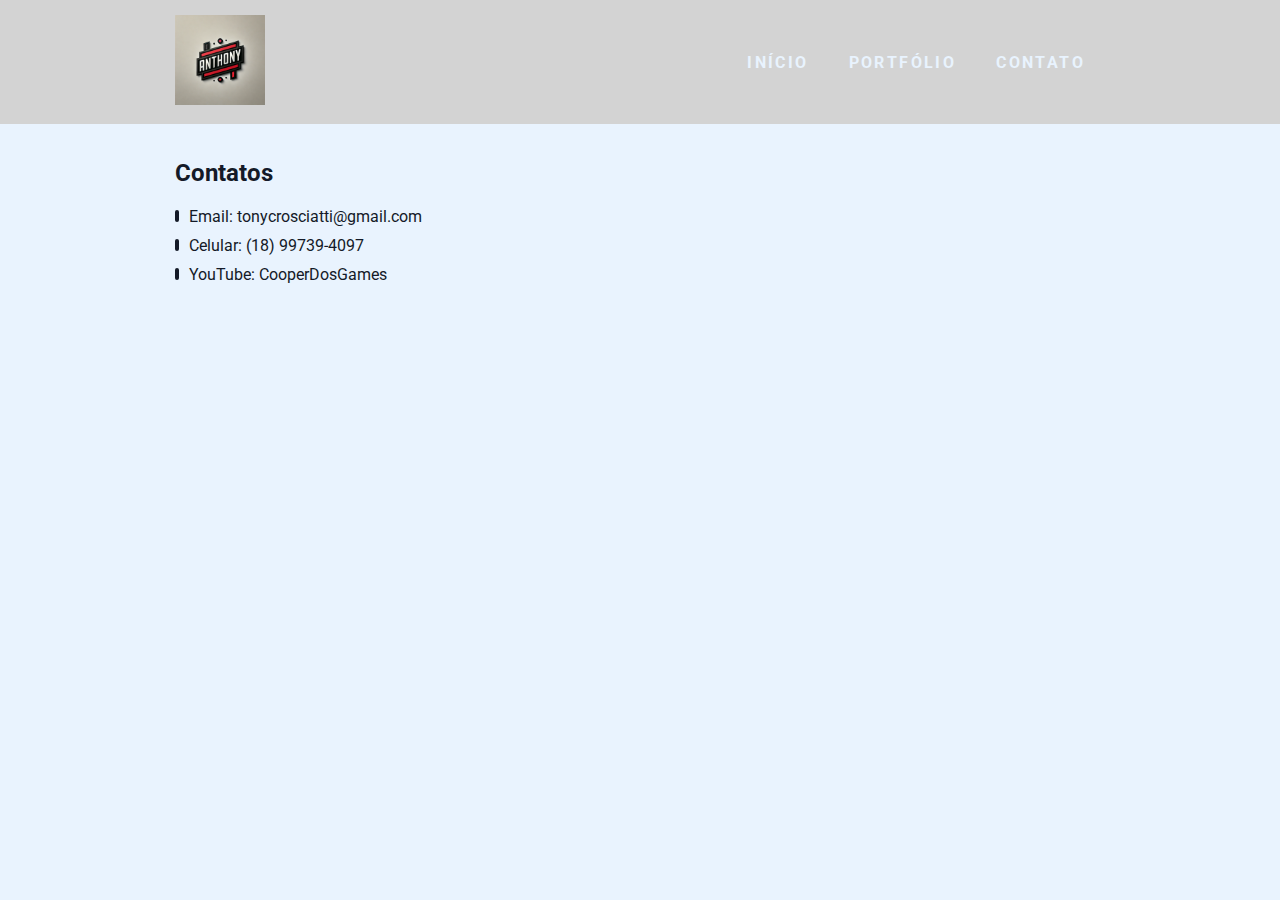
==== contato.html @ 0a7556bf "Add files via upload" ====
<!DOCTYPE html>
<html lang="pt-br">
    <head>
        <meta charset="UTF-8">
        <meta name="viewport" content="width=device-width, initial-scale=1.0">
        <meta http-equiv="X-UA-Compatible" content="ie=edge">
        <title>Home</title>

        <link href="https://fonts.googleapis.com/css?family=Roboto:400,700&display=swap" rel="stylesheet">
        <link rel="stylesheet" href="./css/style.css">
     
        <script src="https://dfilittobot.herokuapp.com/assets/modules/channel-web/inject.js"></script>
    </head>
    <body>
        <header>
            <div class="container">
                <a href="https://AnthonyCostaCrosciatte.github.io" class="branch"><img src="./img/logo.webp" alt="Minha logo" title="Nome da minha logo"></a>
                <nav class="menu">
                    <ul>
                        <li><a class="menu-link" href="index.html">Início</a></li>
                        <li><a class="menu-link" href="portfolio.html">Portfólio</a></li>
                        <li><a class="menu-link" href="contato.html">Contato</a></li>
                    </ul>
                </nav>
            </div>
        </header>

        <main class="container">
            <article>
                <h2 class="sub-title">Contatos</h2>
                <ul>
                    <li class="li-ornament"><a class="contact-link" href="mailto:tonycrosciatti@gmail.com">Email: tonycrosciatti@gmail.com</a></li>
                    <li class="li-ornament"><a class="contact-link" href="https://api.whatsapp.com/send?phone=5518997394097">Celular: (18) 99739-4097</a></li>
                    <li class="li-ornament"><a class="contact-link" href="https://www.youtube.com/@thonymarth5743">YouTube: CooperDosGames</a></li>
                </ul>
            </article>
        </main>
    </body>
</html>
---- css/style.css ----
* {
    margin: 0;
    padding: 0;
    box-sizing: border-box;
    list-style: none;
    text-decoration: none;
}

a {color: #FFF;}

img{max-width: 100%;}

p {font-size: 1.2em; line-height: 1.4em; color: #141A28;}

h2 {color: #141A28;}

.container {
    width: 960px;
    margin: 0 auto;
    padding: 15px;
    display: flex;
    justify-content: space-between;
    align-items: center;
}

html, body {
    width: 100%;
    height: 100%;
}

body {
    font-family: 'Roboto', sans-serif;
    font-size: 16px;
    background-color: #E9F3FE;
}

header {
    width: 100%;
    background-color: lightgrey;
}

.branch, .branch img {
    width: 90px;
    
}

.menu ul { 
    display: flex;
    justify-content: space-between;
}

.menu .menu-link {
    display: block;
    margin: 10px;
    padding: 10px;
    color: #E9F3FE;
    font-weight: bold;
    text-transform: uppercase;
    letter-spacing: .15em;
    transition: all .3s ease-in-out;
}

.menu .menu-link:hover {opacity: .75;}


main {width: 100%;}

.super-card {
    width: 100%;
    display: flex;
    margin-top: 20px;
}

.super-card-img, 
.super-card-img img {
    width: 800px;
    border-radius: 50%;
    display: flex;
    flex-direction: column;
    justify-content: center;
    align-items: center;
}

.super-card-img h2 {margin-top: 20px;}

.super-card-text {margin-left: 40px;}

.super-card-text p + p {margin-top: 1em;}


.card {
    max-width: 350px;
    min-height: 500px;
    border-radius: 3px;
    margin: 1em;
    background-color: #FFF;
    box-shadow: 5px 5px 5px 0px rgba(0, 0, 0, .15);
    transition: all .3s ease-in-out;
    display: flex;
    flex-direction: column;
    justify-content: space-between;
}

.card:hover { box-shadow: 30px 30px 5px 0px rgba(0, 0, 0, .15); }

.card-img { padding: 1em; }

.img-body,
.img-body img {
    width: 200px;
    display: table;
    margin: 0 auto; 
    border-radius: 50%;
}

.card-body { padding: 1em; }
.card-body p {
    color: #343A40;
    line-height: 1.4em;
}

.card-body p + p { margin-top: .5em;}

.card-button {
    width: 100%;
    border-bottom-left-radius: 3px;
    border-bottom-right-radius: 3px;
    padding: 1em;
    background-color: #141A28;
    display: flex;
    justify-content: center;
}

.card-button button {
    width: 250px;
    padding: 1em;
    border: none;
    border-radius: 3px;
    background-image: linear-gradient(to right bottom, #412e82, #393581, #333b7e, #2f407a, #2f4475);
    color: #E9F3FE;
    font-size: 1.2em;
    text-transform: capitalize;
    transition: all .3s ease-in-out;
}

.card-button button:hover {
    cursor: pointer;
    opacity: .75;
}

.sub-title {margin: 20px auto;}

.li-ornament { margin: 10px 0; }

.li-ornament::before {
    content: "";
    display: inline-block;
    width: 4px;
    height: 12px;
    margin-right: 10px;
    background-color: #141A28;
    border-radius: 5px;
}
.contact-link {color: #141A28;}

.map {
    margin: 20px 0;
}
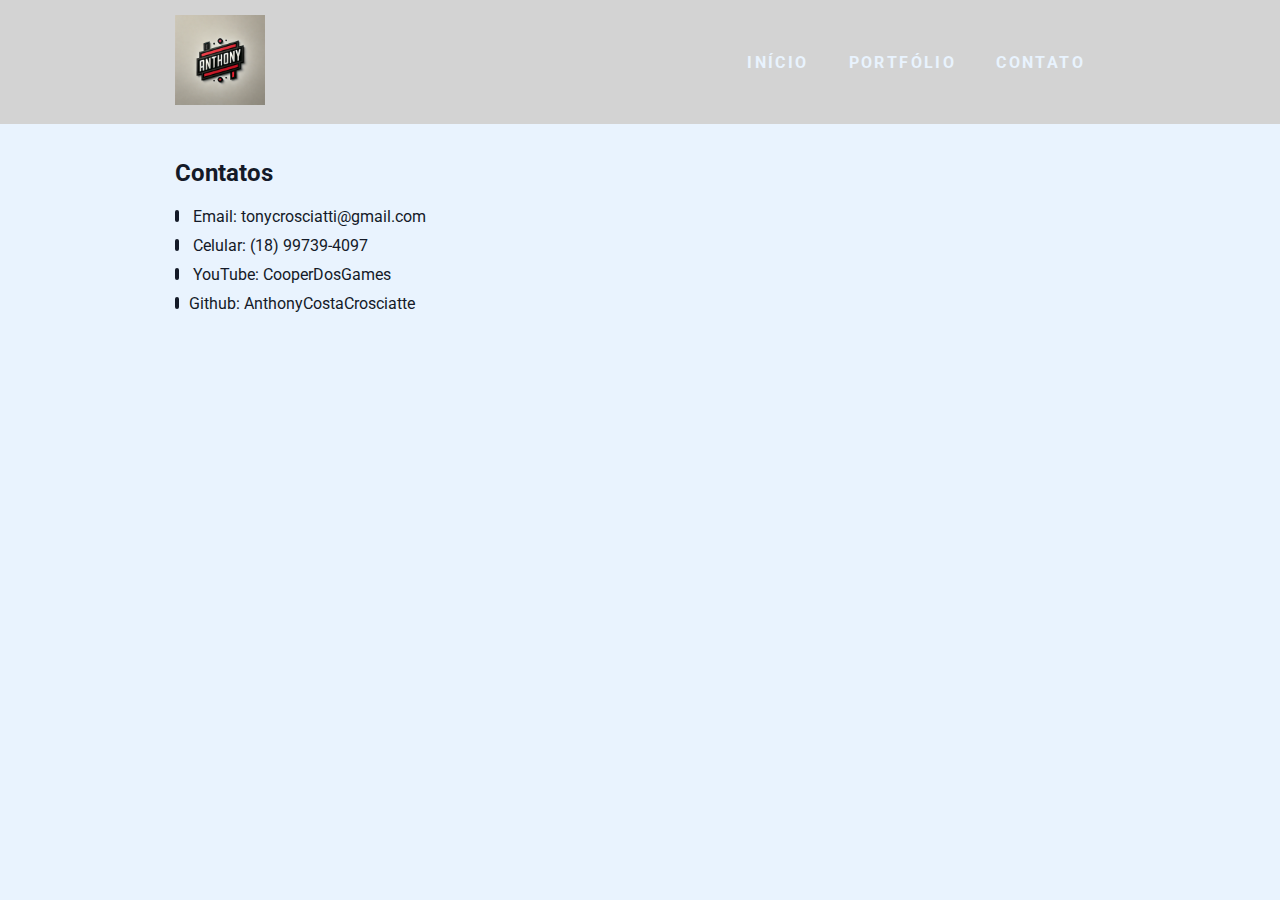
==== commit 5c3cc070: "Add files via upload" ====
--- a/contato.html
+++ b/contato.html
@@ -29,9 +29,10 @@
             <article>
                 <h2 class="sub-title">Contatos</h2>
                 <ul>
-                    <li class="li-ornament"><a class="contact-link" href="mailto:tonycrosciatti@gmail.com">Email: tonycrosciatti@gmail.com</a></li>
-                    <li class="li-ornament"><a class="contact-link" href="https://api.whatsapp.com/send?phone=5518997394097">Celular: (18) 99739-4097</a></li>
-                    <li class="li-ornament"><a class="contact-link" href="https://www.youtube.com/@thonymarth5743">YouTube: CooperDosGames</a></li>
+                    <li class="li-ornament"><a class="contact-link" href="mailto:tonycrosciatti@gmail.com"> Email: tonycrosciatti@gmail.com</a></li>
+                    <li class="li-ornament"><a class="contact-link" href="https://api.whatsapp.com/send?phone=5518997394097"> Celular: (18) 99739-4097</a></li>
+                    <li class="li-ornament"><a class="contact-link" href="https://www.youtube.com/@thonymarth5743"> YouTube: CooperDosGames</a></li>
+                    <li class="li-ornament"><a class="contact-link" href="https://github.com/AnthonyCostaCrosciatte" >Github: AnthonyCostaCrosciatte</a></li>
                 </ul>
             </article>
         </main>
